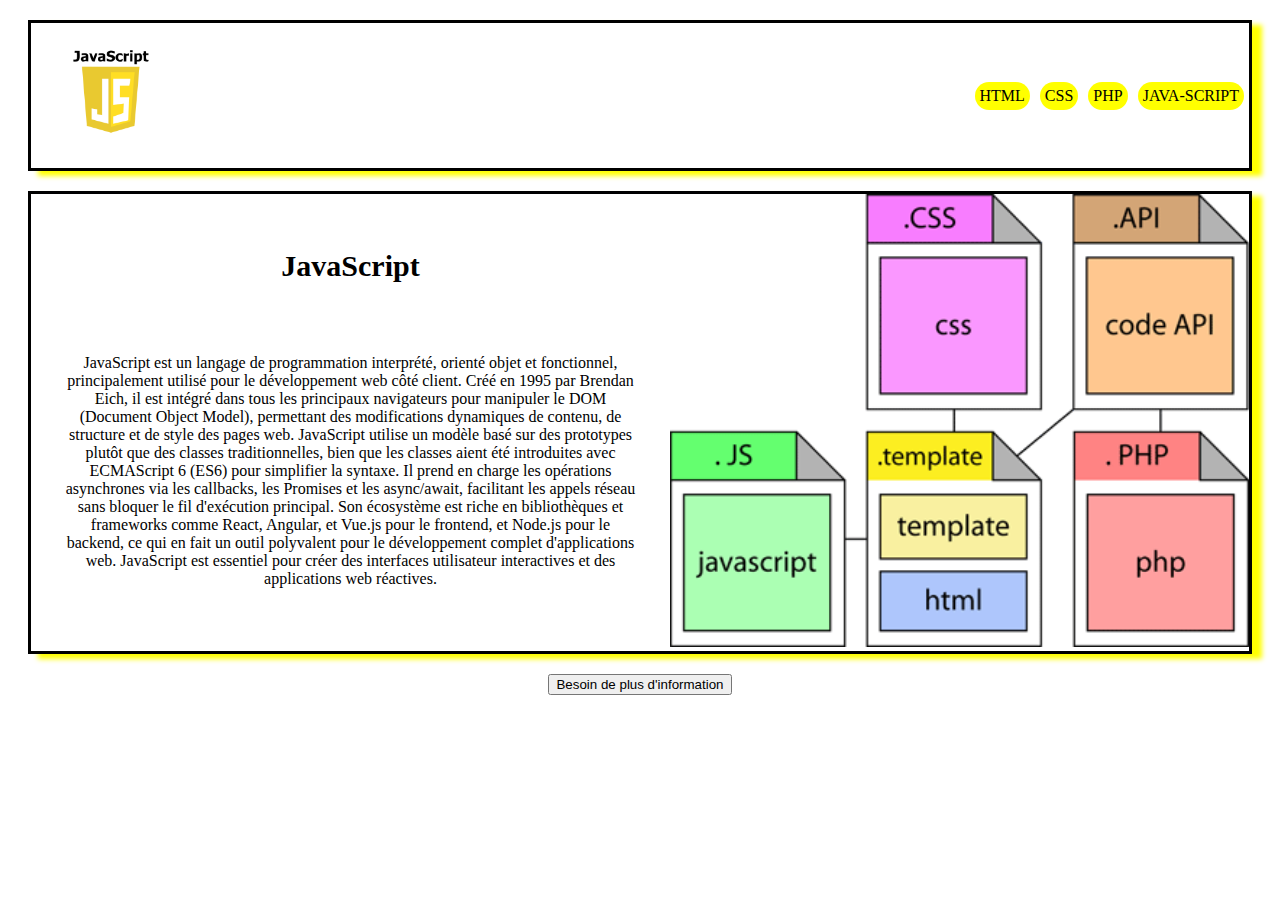
==== pages/javascript.html @ 7a938be3 "notre premiere version" ====
<!DOCTYPE html>
<html lang="fr">

<head>
    <meta charset="UTF-8">
    <meta name="viewport" content="width=device-width, initial-scale=1.0">
    <title>javascript</title>
    <link rel="stylesheet" href="../assets/css/javascript.css">
</head>



<body>
    <div id="board" class="rideau">
        <img src="../assets/images/html-logo-removebg-preview.png" alt="html">
        <img src="../assets/images/CSS-Logo.png" alt="css">
        <img src="../assets/images/php-logo.png" alt="php">
        <img src="../assets/images/java-logo.png" alt="javascript">
    </div>
    <header>
        <a href="../index.html" class="title-link">
            <h1><img src="../assets/images/java-logo.png" alt="java-logo"></h1>
        </a>
        <nav>
            <ul>
                <li><a href="../pages/html.html">HTML</a></li>
                <li><a href="../pages/css.html">CSS</a></li>
                <li><a href="../pages/php.html">PHP</a></li>
                <li><a href="../pages/javascript.html">JAVA-SCRIPT</a></li>
           
            </ul>
        </nav>

</header>
    <main>
        <section class="section-one">
            <div class="divOne">
                <h2>JavaScript</h2>
                <p>
                    JavaScript est un langage de programmation interprété, orienté objet et fonctionnel, principalement
                    utilisé pour le développement web côté client. Créé en 1995 par Brendan Eich, il est intégré dans
                    tous les principaux navigateurs pour manipuler le DOM (Document Object Model), permettant des
                    modifications dynamiques de contenu, de structure et de style des pages web.

                    JavaScript utilise un modèle basé sur des prototypes plutôt que des classes traditionnelles, bien
                    que les classes aient été introduites avec ECMAScript 6 (ES6) pour simplifier la syntaxe. Il prend
                    en charge les opérations asynchrones via les callbacks, les Promises et les async/await, facilitant
                    les appels réseau sans bloquer le fil d'exécution principal.

                    Son écosystème est riche en bibliothèques et frameworks comme React, Angular, et Vue.js pour le
                    frontend, et Node.js pour le backend, ce qui en fait un outil polyvalent pour le développement
                    complet d'applications web. JavaScript est essentiel pour créer des interfaces utilisateur
                    interactives et des applications web réactives.

                </p>
            </div>
            <div class="divTwo" >
                <img id="schemas" src="../assets/images/java-schemas.gif" alt="schemas-explicatif">
            </div>
        </section>

    </main>
<footer>
    <button onclick="endpage()">Besoin de plus d'information</button>
</footer>
       

   
<script src="../assets/js/main.js"></script>
</body>

</html>
---- assets/css/javascript.css ----
header img {
    width: 150px;


}

header {
    display: flex;
    justify-content: space-between;
    align-items: center;
    padding: 5px;
    border: solid black 3px;
    margin: 20px;
    box-shadow: 10px 5px 5px yellow;

}

header li {
    list-style-type: none;
    background-color: yellow;
    padding: 5px;
    border-radius: 20px;
    transition: all 0.5s;
    transform: scale(1.0);


}

header li:hover {
    background-color: white;
    transform: scale(1.1);
}

header ul {
    display: flex;
    gap: 10px;
}

header ul a {
    color: black;
    text-decoration: none;
}


.section-one {
    margin-top: 10px;
    border: solid black 3px;
    margin: 20px;
    display: flex;
    box-shadow: 10px 5px 5px yellow;

}

.divOne {
    flex: 1;
    display: flex;
    flex-direction: column;
    padding: 30px;
    text-align: center;
    gap: 30px;
}

.divOne img {
    width: 300px;
}

.divOne h2 {
    font-size: 30px;
}

.divTwo {
    flex: 1;
}

#schemas {
    width: 100%;

}

.rideau {
    position: absolute;
    top: -120%;
    transform: translate(-50% 50%);
    display: flex;
    align-items: center;
    justify-content: center;
    background-color: grey;
    width: 100vw;
    height: 100vh;

}

.animrideau {
    position: fixed;
    z-index: 2;
    animation: rideauDawn 2s ease;
    animation-fill-mode: forwards;        

}

.rideau img {
    width: 200px;
}





@keyframes rideauDawn {
    from {
        top: -120%;
   
        
    }

    to {
       top: 0;    
    }
}

footer { 
    display: flex;
    justify-content: center;
}

@media (max-width:769px) {


    header {
        justify-content: center;
        align-items: center;
        flex-direction: column;
    }

    nav {
        text-align: center;
    }

    header ul {
        flex-direction: column;
        gap: 20px;
        padding: 0;
    }


    .section-one {
        flex-direction: column;
    }




}
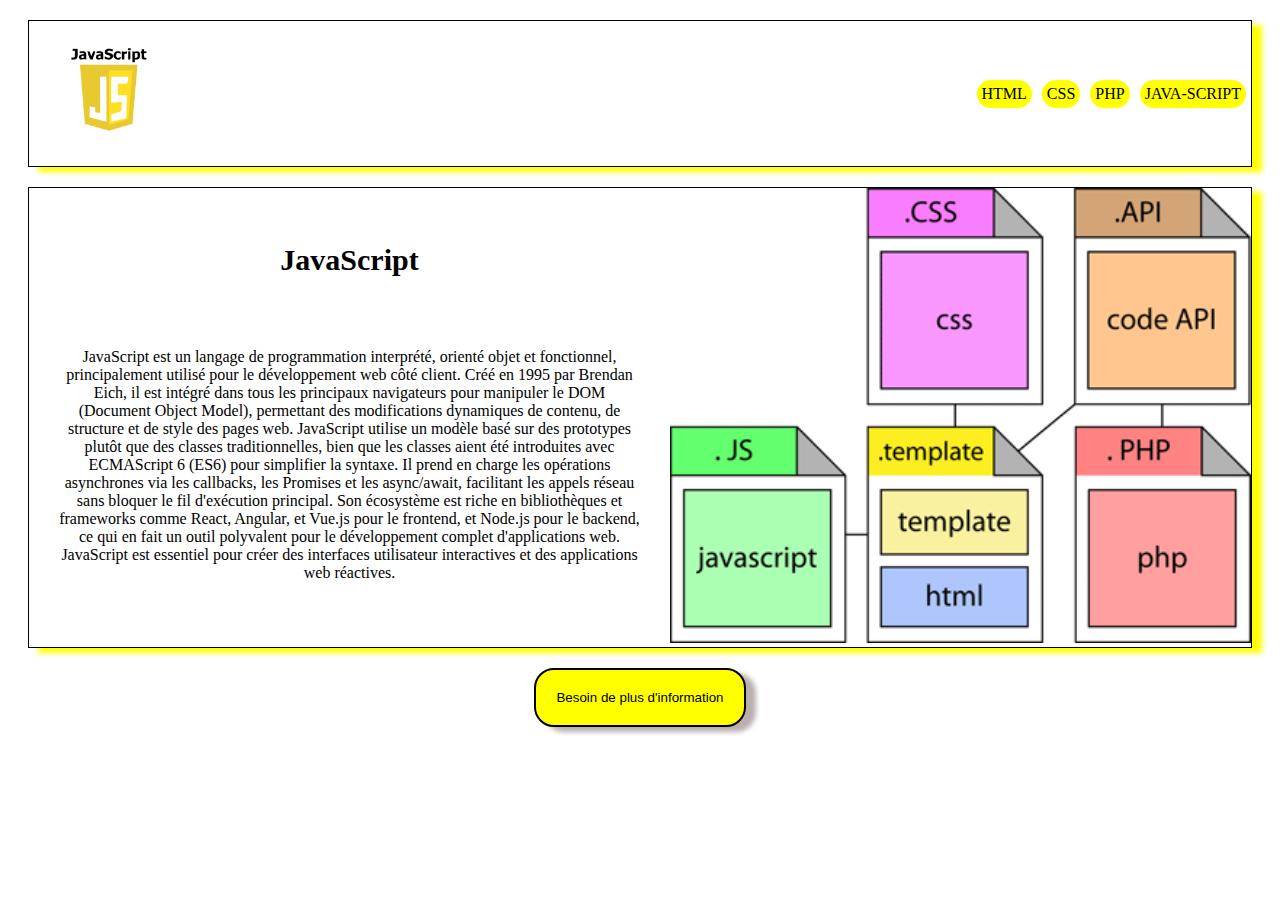
==== commit a82e264d: "first commit" ====
--- a/pages/javascript.html
+++ b/pages/javascript.html
@@ -14,8 +14,9 @@
     <div id="board" class="rideau">
         <img src="../assets/images/html-logo-removebg-preview.png" alt="html">
         <img src="../assets/images/CSS-Logo.png" alt="css">
-        <img src="../assets/images/php-logo.png" alt="php">
+        <img src="../assets/images/php-logo-removebg-preview.png" alt="php">
         <img src="../assets/images/java-logo.png" alt="javascript">
+        <p><strong>Chat GPT est ton ami</strong></p>
     </div>
     <header>
         <a href="../index.html" class="title-link">
--- a/assets/css/javascript.css
+++ b/assets/css/javascript.css
@@ -9,7 +9,7 @@
     justify-content: space-between;
     align-items: center;
     padding: 5px;
-    border: solid black 3px;
+    border: solid black 1px;
     margin: 20px;
     box-shadow: 10px 5px 5px yellow;
 
@@ -44,7 +44,7 @@
 
 .section-one {
     margin-top: 10px;
-    border: solid black 3px;
+    border: solid black 1px;
     margin: 20px;
     display: flex;
     box-shadow: 10px 5px 5px yellow;
@@ -87,6 +87,7 @@
     background-color: grey;
     width: 100vw;
     height: 100vh;
+    flex-direction: column;
 
 }
 
@@ -102,6 +103,13 @@
     width: 200px;
 }
 
+button {
+    background-color: yellow;
+    padding: 20px;
+    border: solid black 2px;
+    border-radius: 20px;
+    box-shadow: 10px 5px 5px rgb(186, 175, 175);
+}
 
 
 
